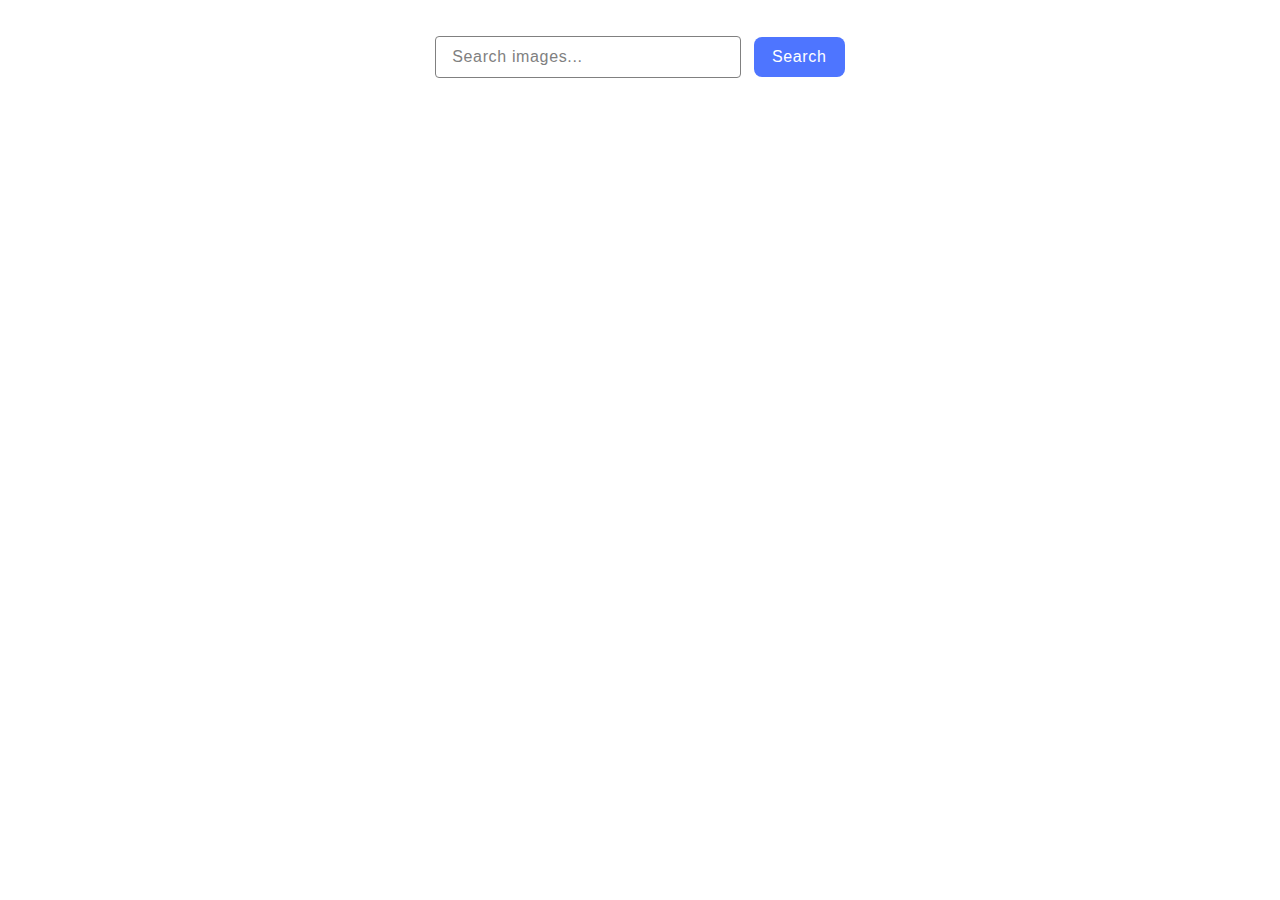
==== src/index.html @ d3d1e86f "Initial commit" ====
<!DOCTYPE html>
<html lang="en">
  <head>
    <meta charset="UTF-8" />
    <link rel="icon" type="image/svg+xml" href="/favicon.svg" />
    <meta name="viewport" content="width=device-width, initial-scale=1.0" />
    <title>Vanilla App Template</title>
    <link rel="stylesheet" href="./css/styles.css" />
  </head>
  <body>
    <form class="form" autocomplete="off">
      <input type="text" class="form-input" name="query" placeholder="Search images..." />
      <button type="submit" class="form-btn">Search</button>
    </form>
    <div class="loader" id="loader" style="display: none;"></div>
    <ul class="gallery"></ul>

    <script type="module" src="./main.js"></script>
  </body>
</html>
---- src/css/styles.css ----
/**
  |============================
  | include css partials with
  | default @import url()
  |============================
*/
@import url('./reset.css');
@import url('./vite-promo.css');
@import url('./header.css');
@import url('./hw11.css');

:root {
  font-family: Inter, Avenir, Helvetica, Arial, sans-serif;
  font-size: 16px;
  line-height: 24px;
  font-weight: 400;

  color: #242424;
  background-color: rgba(255, 255, 255, 0.87);

  font-synthesis: none;
  text-rendering: optimizeLegibility;
  -webkit-font-smoothing: antialiased;
  -moz-osx-font-smoothing: grayscale;
  -webkit-text-size-adjust: 100%;
}
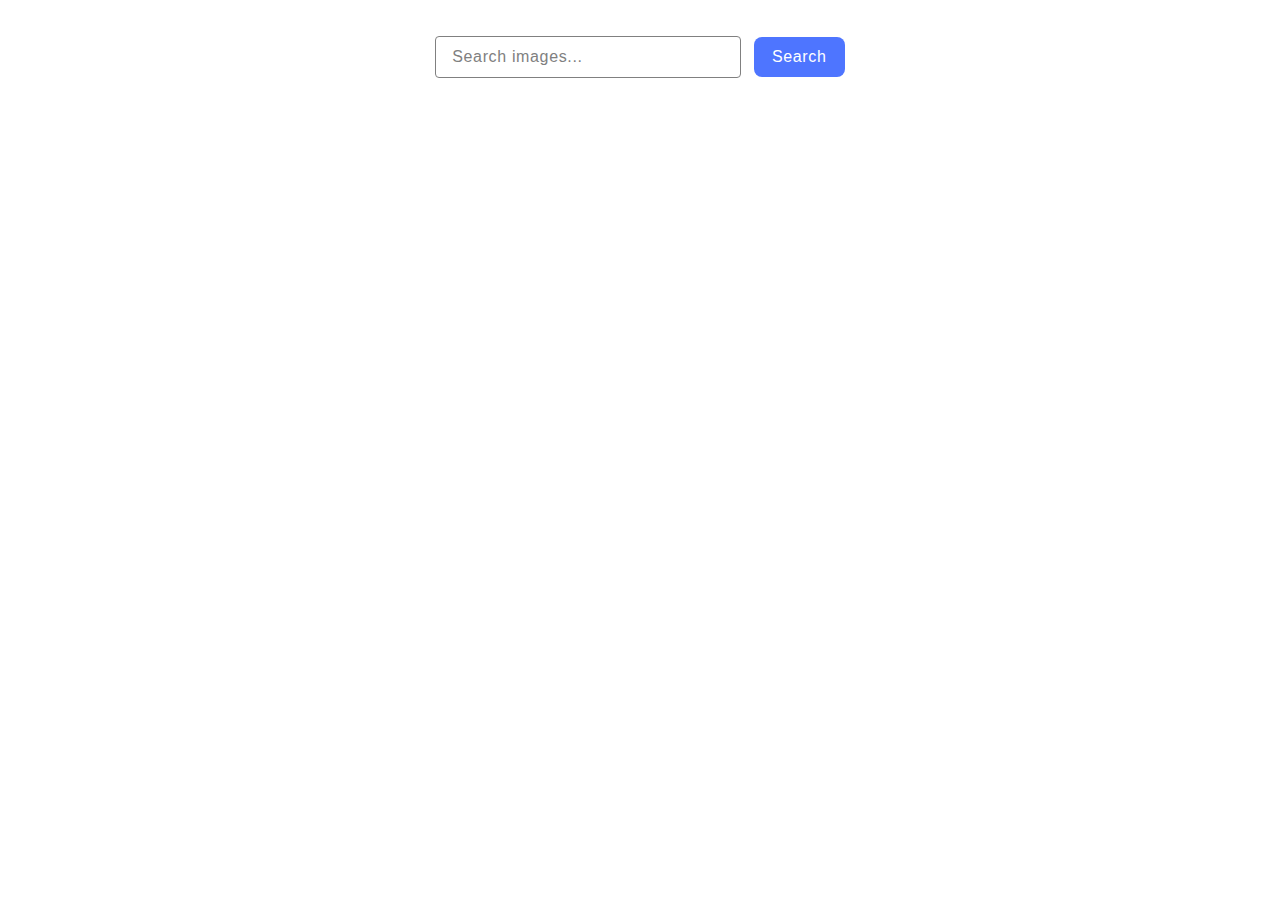
==== commit 6d656cb6: "hw-12_1" ====
--- a/src/index.html
+++ b/src/index.html
@@ -14,7 +14,9 @@
     </form>
     <div class="loader" id="loader" style="display: none;"></div>
     <ul class="gallery"></ul>
-
+    <div class="load-more">
+      <button type="submit" class="load-more-btn visually-hidden">Load more</button></div>
     <script type="module" src="./main.js"></script>
   </body>
 </html>
+
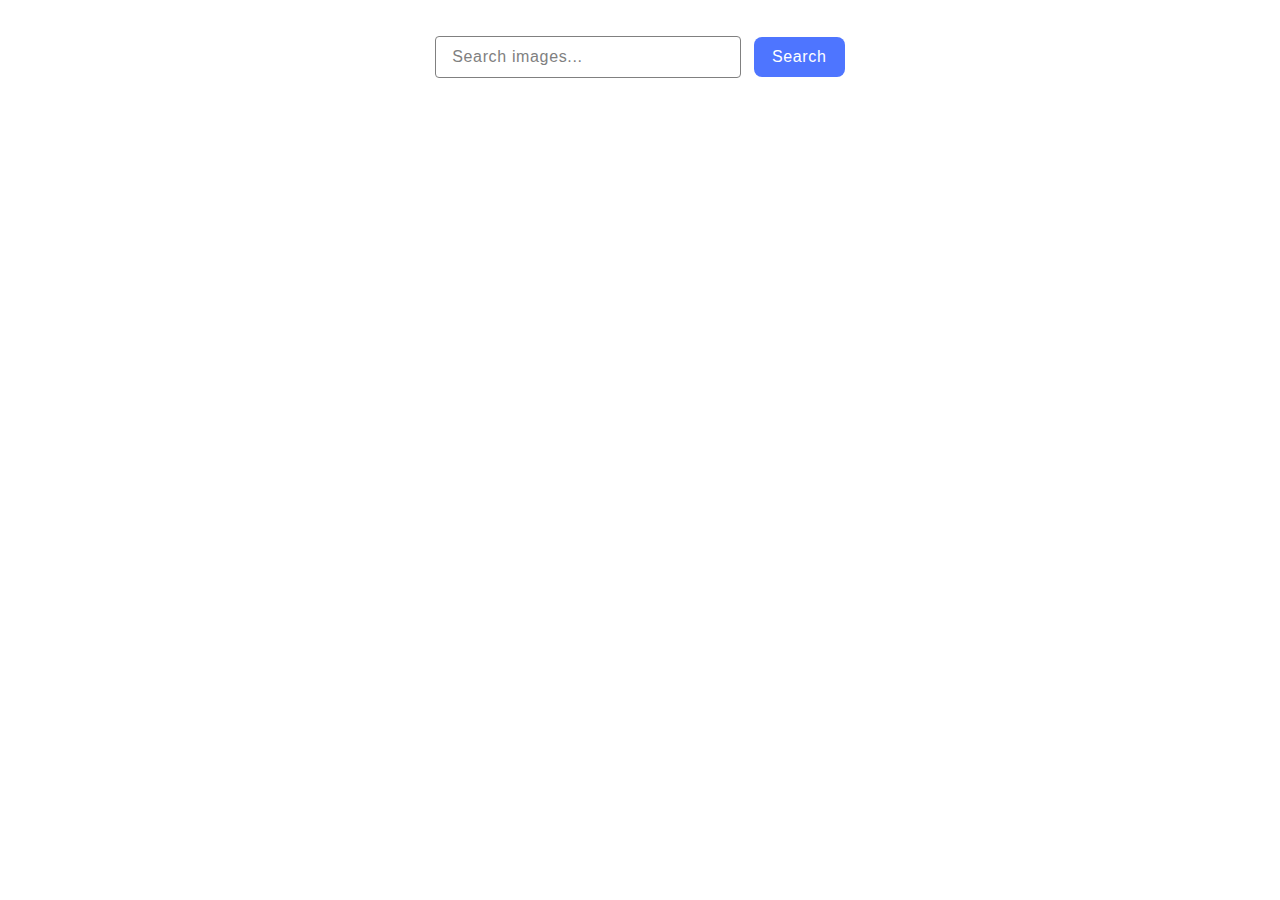
==== commit 97c1f30f: "hw-12" ====
--- a/src/index.html
+++ b/src/index.html
@@ -12,10 +12,11 @@
       <input type="text" class="form-input" name="query" placeholder="Search images..." />
       <button type="submit" class="form-btn">Search</button>
     </form>
-    <div class="loader" id="loader" style="display: none;"></div>
     <ul class="gallery"></ul>
     <div class="load-more">
-      <button type="submit" class="load-more-btn visually-hidden">Load more</button></div>
+      <button type="submit" class="load-more-btn load-more-hidden">Load more</button>
+    </div>
+    <div class="loader" id="loader" style="display: none;"></div>
     <script type="module" src="./main.js"></script>
   </body>
 </html>
